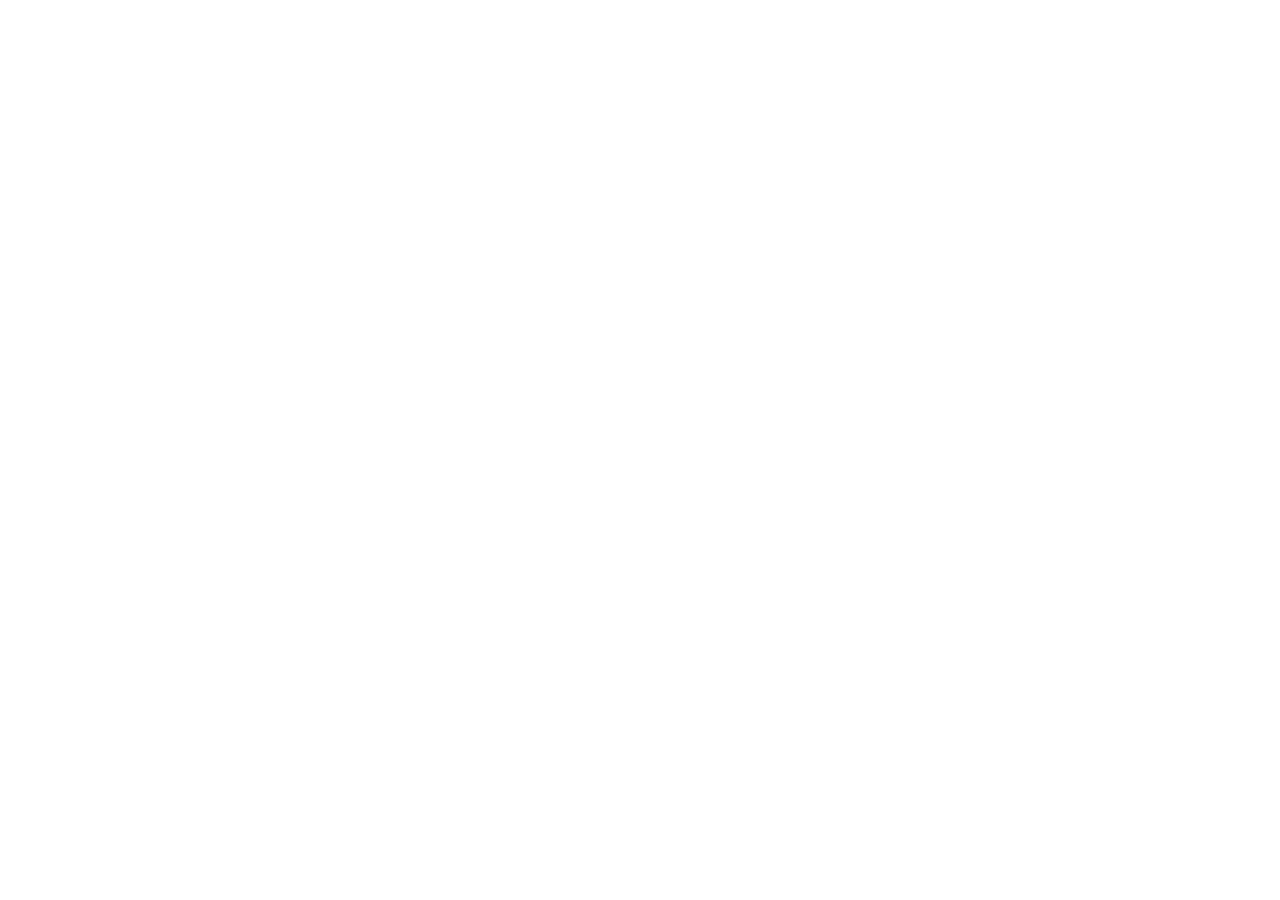
==== newbt5.html @ 67cb8de8 "card" ====
<!DOCTYPE html>
<html lang="TW">
<head>
    <meta charset="UTF-8">
    <meta name="viewport" content="width=device-width, initial-scale=1.0">
    <title>Document</title>
<!-- CSS only -->
<link href="https://cdn.jsdelivr.net/npm/bootstrap@5.1.1/dist/css/bootstrap.min.css" rel="stylesheet" integrity="sha384-F3w7mX95PdgyTmZZMECAngseQB83DfGTowi0iMjiWaeVhAn4FJkqJByhZMI3AhiU" crossorigin="anonymous">
<!-- JavaScript Bundle with Popper -->
<script src="https://cdn.jsdelivr.net/npm/bootstrap@5.1.1/dist/js/bootstrap.bundle.min.js" integrity="sha384-/bQdsTh/da6pkI1MST/rWKFNjaCP5gBSY4sEBT38Q/9RBh9AH40zEOg7Hlq2THRZ" crossorigin="anonymous"></script>
</head>
<body>
    
</body>
</html>
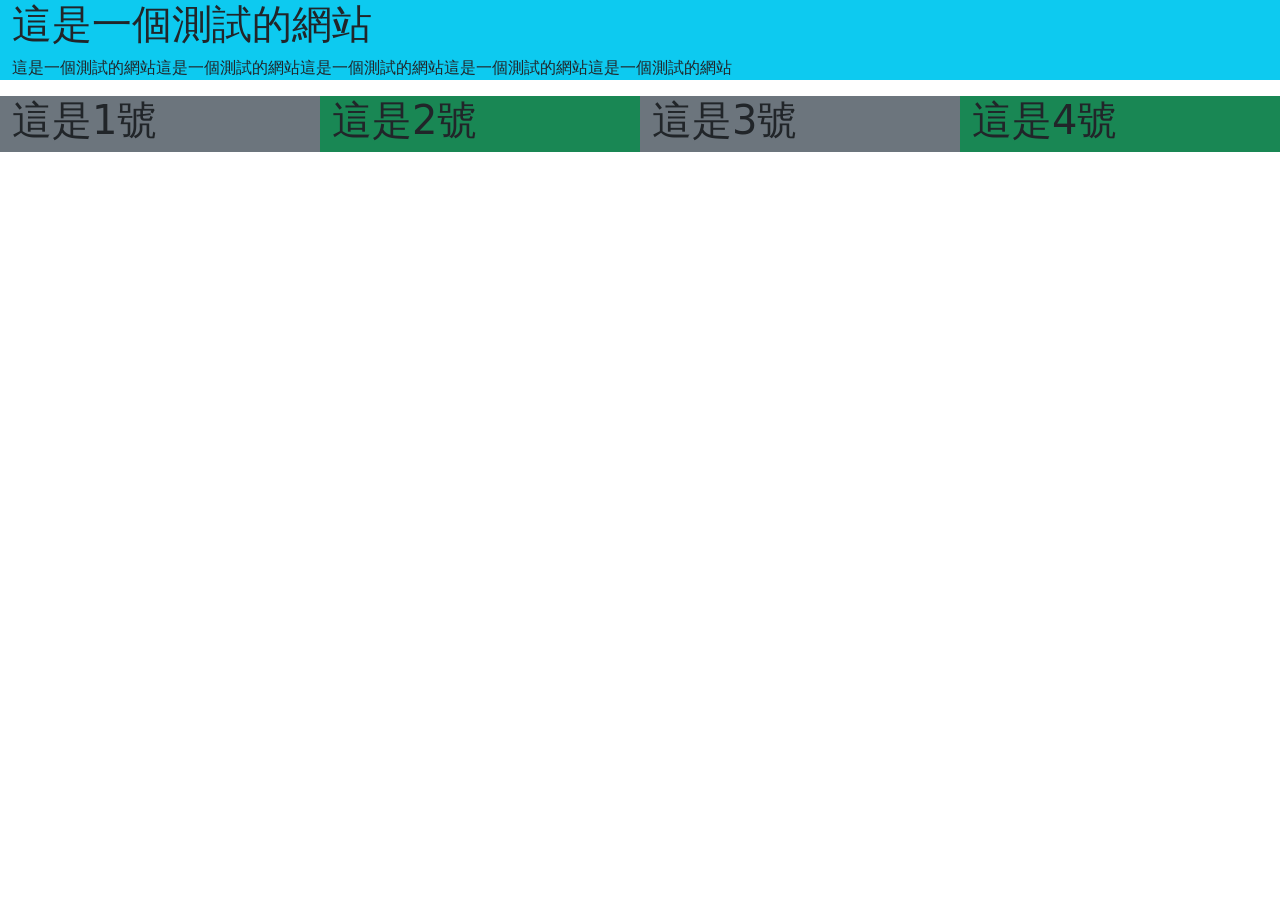
==== commit f3ad0876: "1" ====
--- a/newbt5.html
+++ b/newbt5.html
@@ -3,13 +3,33 @@
 <head>
     <meta charset="UTF-8">
     <meta name="viewport" content="width=device-width, initial-scale=1.0">
-    <title>Document</title>
+    <title>A114070058 BootStrap測試</title>
 <!-- CSS only -->
 <link href="https://cdn.jsdelivr.net/npm/bootstrap@5.1.1/dist/css/bootstrap.min.css" rel="stylesheet" integrity="sha384-F3w7mX95PdgyTmZZMECAngseQB83DfGTowi0iMjiWaeVhAn4FJkqJByhZMI3AhiU" crossorigin="anonymous">
 <!-- JavaScript Bundle with Popper -->
 <script src="https://cdn.jsdelivr.net/npm/bootstrap@5.1.1/dist/js/bootstrap.bundle.min.js" integrity="sha384-/bQdsTh/da6pkI1MST/rWKFNjaCP5gBSY4sEBT38Q/9RBh9AH40zEOg7Hlq2THRZ" crossorigin="anonymous"></script>
 </head>
 <body>
-    
+    <div class="container-fluid bg-info">
+        <h1>這是一個測試的網站</h1>
+        <p>這是一個測試的網站這是一個測試的網站這是一個測試的網站這是一個測試的網站這是一個測試的網站</p>
+    </div>
+    <div class="container-fluid bg-info">
+        <div class="row">
+            <div class="col-lg-3 bg-secondary">
+                <h1>這是1號</h1>
+            </div>
+            <div class="col-lg-3 bg-success">
+                <h1>這是2號</h1>
+            </div>
+            <div class="col-lg-3 bg-secondary">
+                <h1>這是3號</h1>
+            </div>
+            <div class="col-lg-3 bg-success">
+                <h1>這是4號
+                </h1>
+            </div>
+        </div>
+    </div>
 </body>
 </html>
